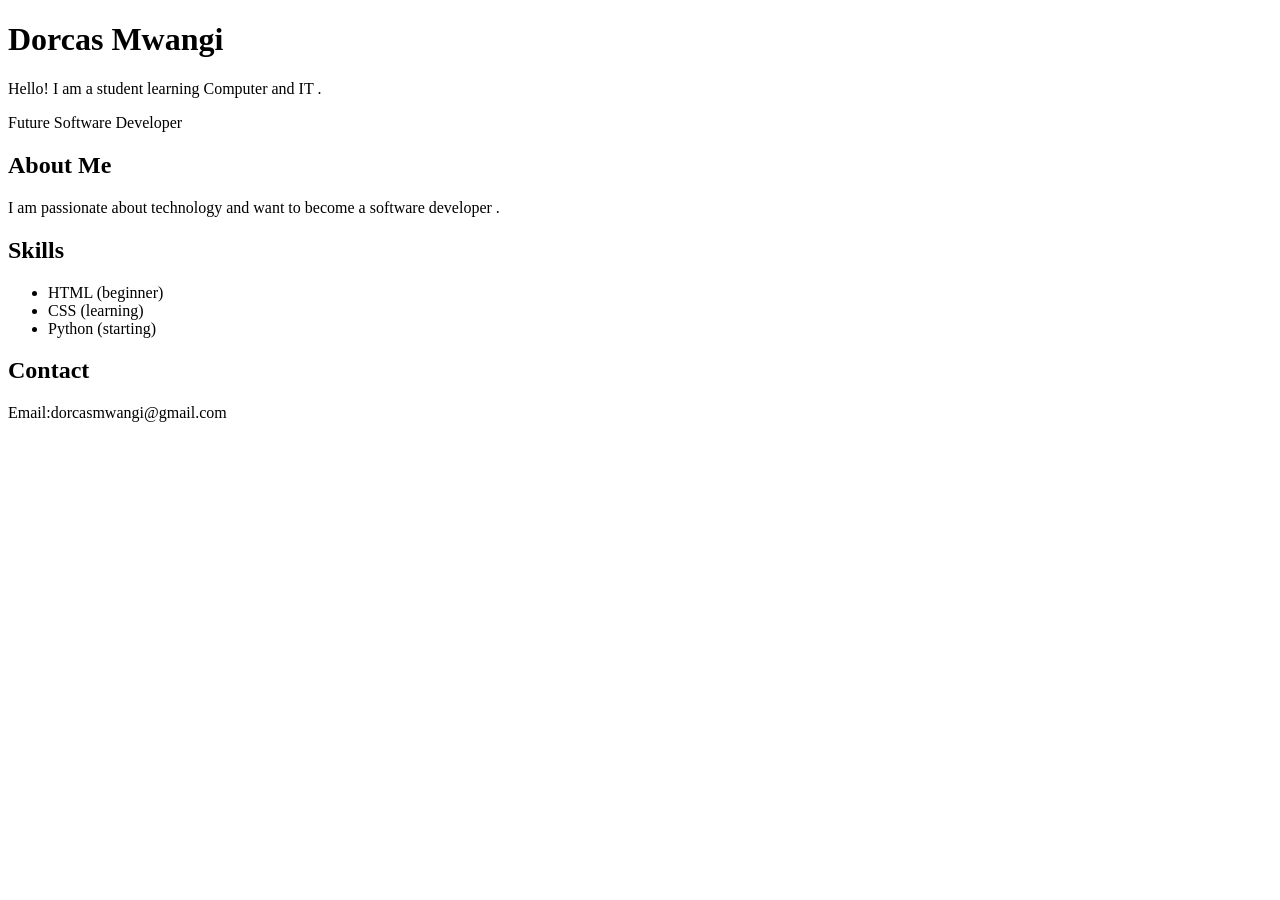
==== index.html @ 9cff38d9 "Add files via upload" ====
<!DOCTYPE html>
<html>
    <head>
        <link rel="stylesheet" href="code.css">
        <title>My Profile</title>
    </head>
    <body>
        <div class="container">
            <!-- all your content here -->

        <h1>Dorcas Mwangi</h1>

        <p>Hello! I am a student learning Computer and IT .</p>
        <p>Future Software Developer</p>

        <h2>About Me</h2>
        <p>I am passionate about technology and want to become a software developer .</p>
        <h2>Skills</h2>
        <ul> 
            <li>HTML (beginner)</li>
            <li>CSS (learning)</li>
            <li>Python (starting)</li>
        </ul>
        <h2>Contact</h2>
        <p>Email:dorcasmwangi@gmail.com</p>

        
    </body>
</html>
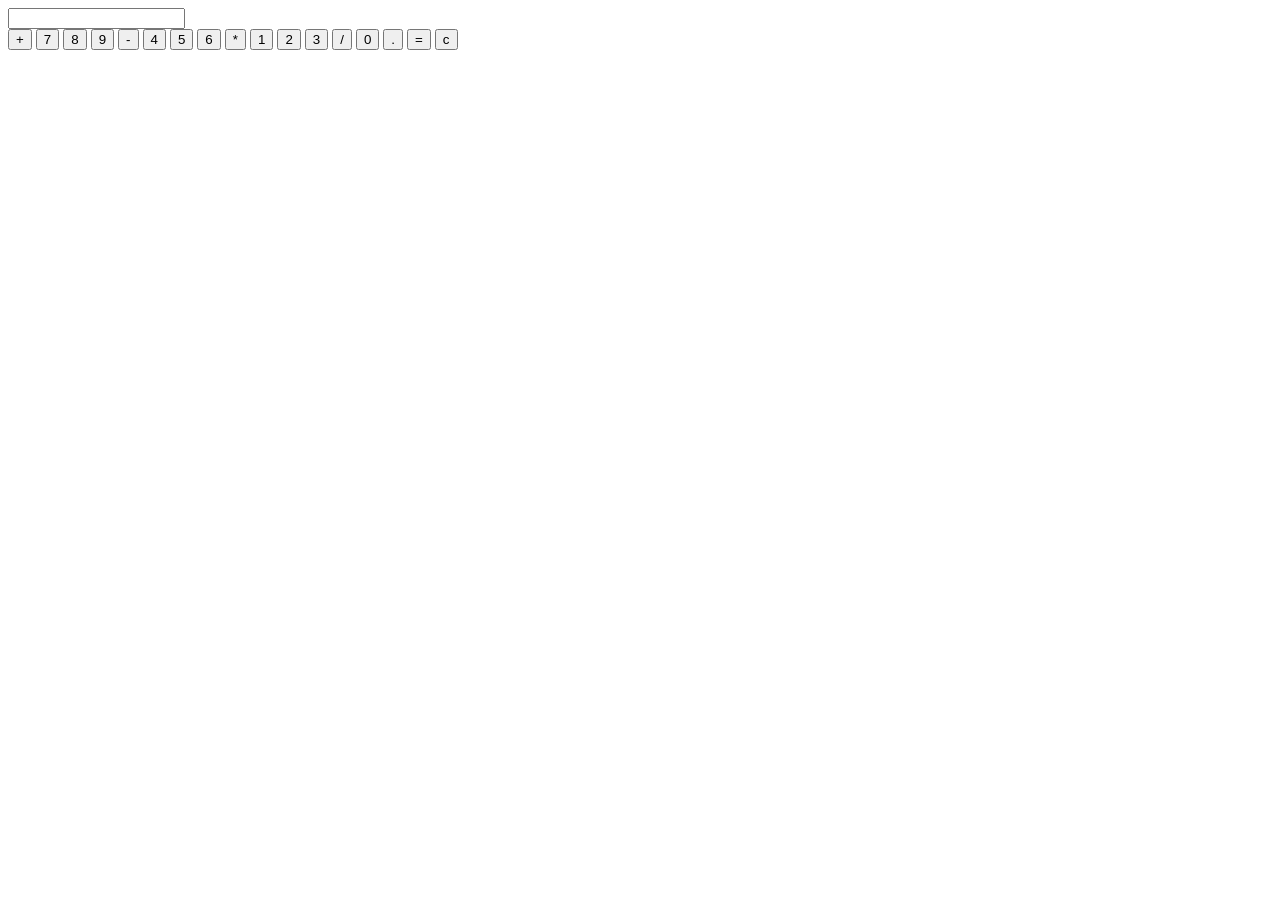
==== commit a06a2cf2: "Add files via upload" ====
--- a/index.html
+++ b/index.html
@@ -1,29 +1,36 @@
 <!DOCTYPE html>
-<html>
+<html lang="en">
     <head>
-        <link rel="stylesheet" href="code.css">
-        <title>My Profile</title>
+        <meta charset="UTF-8">
+        <meta name="viewport" content="width=device-width,initial-scale=1.0">
+        <title>Simple Calculator</title>
+        <link rel="stylesheet" href="style.css">
+        <script src="app.js" defer></script>
     </head>
     <body>
-        <div class="container">
-            <!-- all your content here -->
+        <div id="Calculator">
+            <input id="display" readonly>
+            <div id="keys">
+<button onclick="appendToDisplay('+')" class="operator-btn">+</button>
+<button onclick="appendToDisplay('7')">7</button>
+<button onclick="appendToDisplay('8')">8</button>
+<button onclick="appendToDisplay('9')">9</button>
+<button onclick="appendToDisplay('-')" class="operator-btn">-</button>
+<button onclick="appendToDisplay('4')">4</button>
+<button onclick="appendToDisplay('5')">5</button>
+<button onclick="appendToDisplay('6')">6</button>
+<button onclick="appendToDisplay('*')" class="operator-btn">*</button>
+<button onclick="appendToDisplay('1')">1</button>
+<button onclick="appendToDisplay('2')">2</button>
+<button onclick="appendToDisplay('3')">3</button>
+<button onclick="appendToDisplay('/')" class="operator-btn">/</button>
+<button onclick="appendToDisplay('0')">0</button>
+<button onclick="appendToDisplay('.')">.</button>
+<button onclick="calculate()">=</button>
+ <button onclick="clearDisplay()" class="operator-btn">c</button>
+  </div>
 
-        <h1>Dorcas Mwangi</h1>
-
-        <p>Hello! I am a student learning Computer and IT .</p>
-        <p>Future Software Developer</p>
-
-        <h2>About Me</h2>
-        <p>I am passionate about technology and want to become a software developer .</p>
-        <h2>Skills</h2>
-        <ul> 
-            <li>HTML (beginner)</li>
-            <li>CSS (learning)</li>
-            <li>Python (starting)</li>
-        </ul>
-        <h2>Contact</h2>
-        <p>Email:dorcasmwangi@gmail.com</p>
-
-        
+            <script src="app.js"></script>
+                       
     </body>
 </html>
